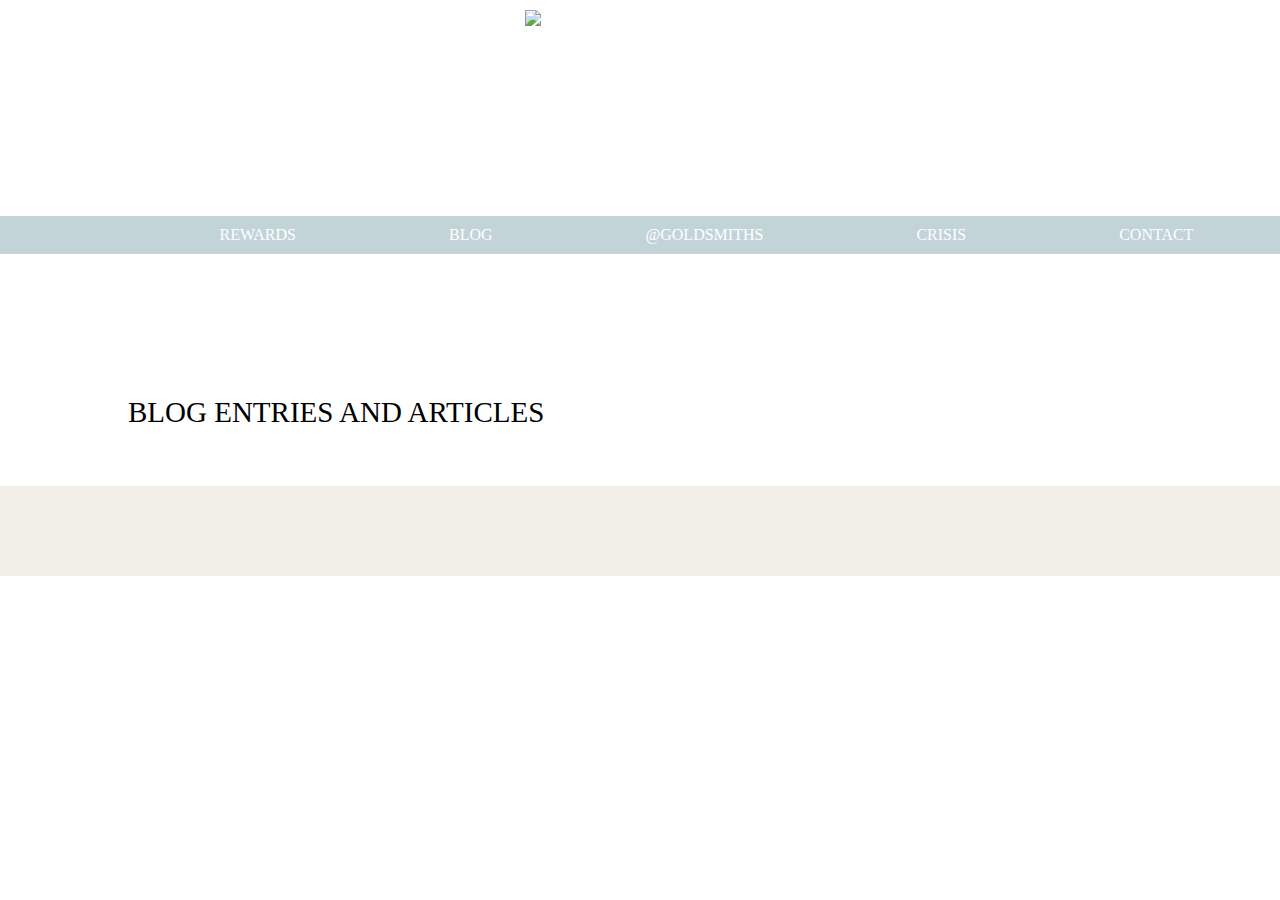
==== blog.html @ 16cf3971 "NavBars & Sero@Gold" ====
<!DOCTYPE html>
<html>
<head>
    <title>SERO</title>
    <link rel='stylesheet' type='text/css' href='styles.css'>
</head>
<body>
  <div class="title">
    <a href="index.html"><img src="logo.png" alt="logoimg" align="middle" height="200" width="250" ></div>
  <div class="nav" id="nav">
    <ul>
  <li><a href="rewards.html">REWARDS</a></li>
  <li><a href="blog.html">BLOG</a></li>
  <li><a href="sero-at-gold.html">@GOLDSMITHS</a></li>
  <li><a href="crisis.html">CRISIS</a></li>
  <li><a href="contact.html">CONTACT</a></li>
  </ul>
  </div>

  <div>
    <p> BLOG ENTRIES AND ARTICLES
    </p></div>

<div class="contrast">
</div>
</body>
</html>
---- styles.css ----
body {
  background-color: white;
  font-family: avenir;
  margin: 0px;
  width: 100vw;
}

div {
  min-height: 10vh;
  width: 100vw;
  text-align: center;
}

h1 {
  text-align: center;
}
h1 {
  font-size: 5em
}
h2 {
  font-size: 2.5em
}
img {
  display: flex;
  padding: 10px;
  margin: 0 auto;

}

p {
  width: 85%;
  margin: 10vh 10vw;
  font-size: 29px;
  text-align: justify;
}

a {
  color: #ffffff;
  text-decoration: none;
  text-transform: uppercase;
}
ul {
  list-style-type: square;
  padding: 10px;
  background: #c2d4d8;
  display: flex;
  justify-content: space-around;
}

li {
  display: inline;
  padding: 0px 10px 0px 10px;
}

ol {
  list-style: none;
  padding: 0;
  margin-bottom: 10px;
  font-size: 3em;
  display: flex;
  justify-content: space-evenly;
}

div.contrast {
  background-color: #f2efe8;
  color: #ffffff;
  display: flex;
  align-items: center;
  flex-direction: row;
}

div.gallery {
  margin: 0px;
  border: 0px;
  float: left;
  width: 180px;
  border-radius: 0px;
}

div.gallery:hover {
  border: 1px solid #777;
}

div.gallery img {
  width: 100%;
  height: auto;
}

div.desc {
  padding: 15px;
  text-align: center;
}
div.footer {
  display: flex;
  justify-content: flex-end;
}

* {
  box-sizing: border-box;
}

/* Style inputs */
input[type=text], select, textarea {
  width: 100%;
  padding: 12px;
  border: 1px solid #ccc;
  margin-top: 6px;
  margin-bottom: 16px;
  resize: vertical;
}

input[type=submit] {
  background-color: #4CAF50;
  color: white;
  padding: 12px 20px;
  border: none;
  cursor: pointer;
}

input[type=submit]:hover {
  background-color: #45a049;
}

/* Style the container/contact section */
.container {
  border-radius: 5px;
  background-color: #f2f2f2;
  padding: 10px;
}

/* Create two columns that float next to eachother */
.column {
  float: left;
  width: 50%;
  margin-top: 6px;
  padding: 20px;
}

/* Clear floats after the columns */
.row:after {
  content: "";
  display: table;
  clear: both;
}

/* Responsive layout - when the screen is less than 600px wide, make the two columns stack on top of each other instead of next to each other */
@media screen and (max-width: 600px) {
  .column, input[type=submit] {
    width: 100%;
    margin-top: 0;
  }
}
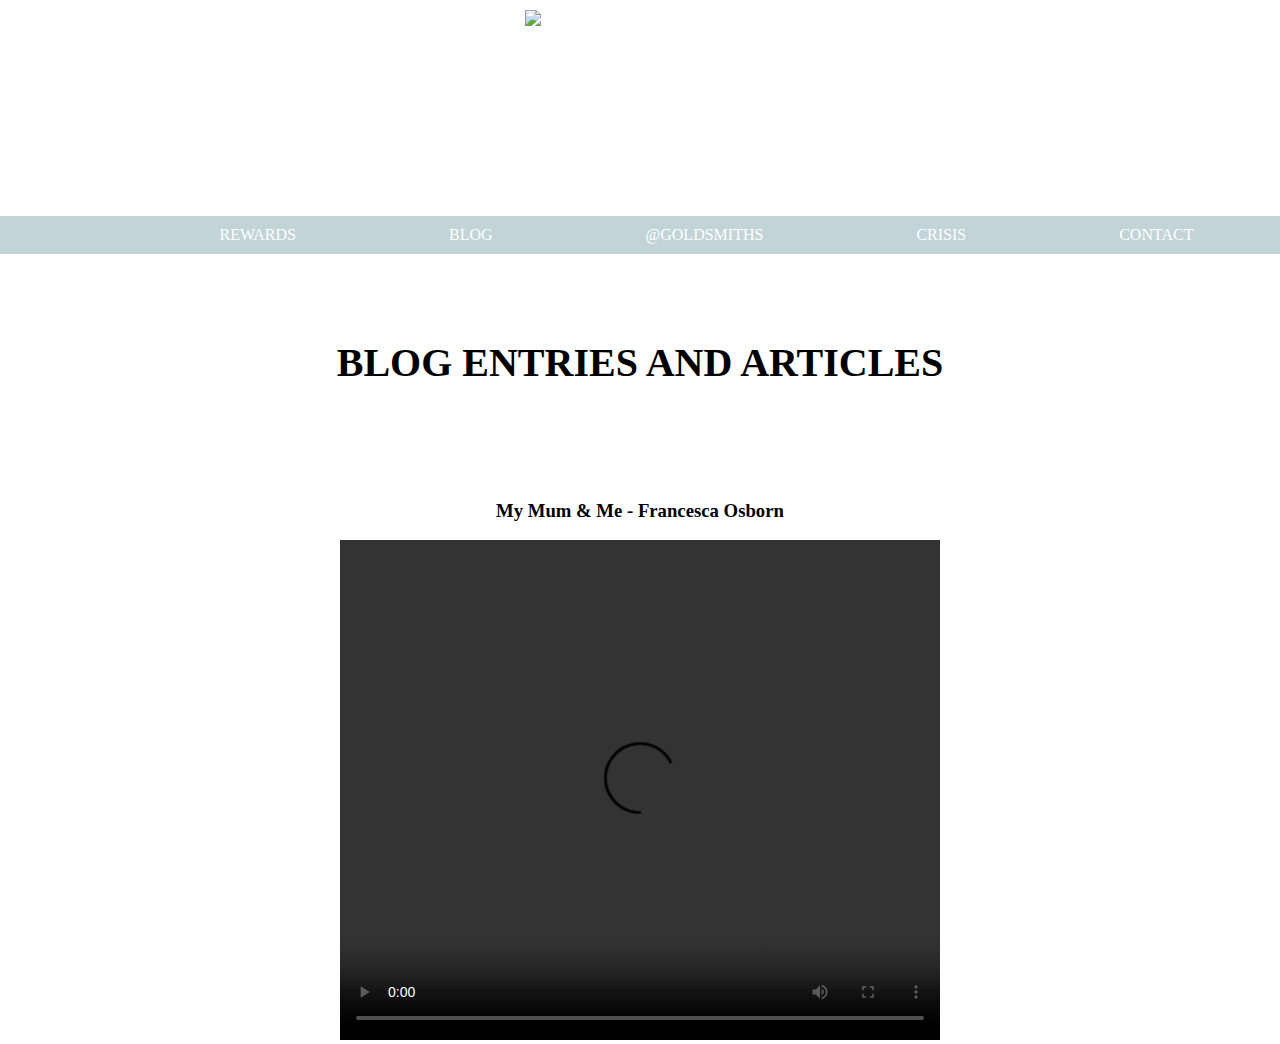
==== commit 4705812e: "Updated by Evie" ====
--- a/blog.html
+++ b/blog.html
@@ -19,10 +19,14 @@
   </div>
 
   <div>
-    <p> BLOG ENTRIES AND ARTICLES
-    </p></div>
+    <h2>BLOG ENTRIES AND ARTICLES<h2>
+      <br>
+    <h3> My Mum & Me - Francesca Osborn </h3>
+    <video width="600" height="500" controls>
+     <source src="Cathy.mp4" type="video/mp4">
+    Your browser does not support the video tag.
+    </video>
+    </div>
 
-<div class="contrast">
-</div>
 </body>
 </html>
--- a/styles.css
+++ b/styles.css
@@ -39,8 +39,8 @@
   text-decoration: none;
   text-transform: uppercase;
 }
+
 ul {
-  list-style-type: square;
   padding: 10px;
   background: #c2d4d8;
   display: flex;
@@ -63,7 +63,7 @@
 
 div.contrast {
   background-color: #f2efe8;
-  color: #ffffff;
+  color: #000000;
   display: flex;
   align-items: center;
   flex-direction: row;
